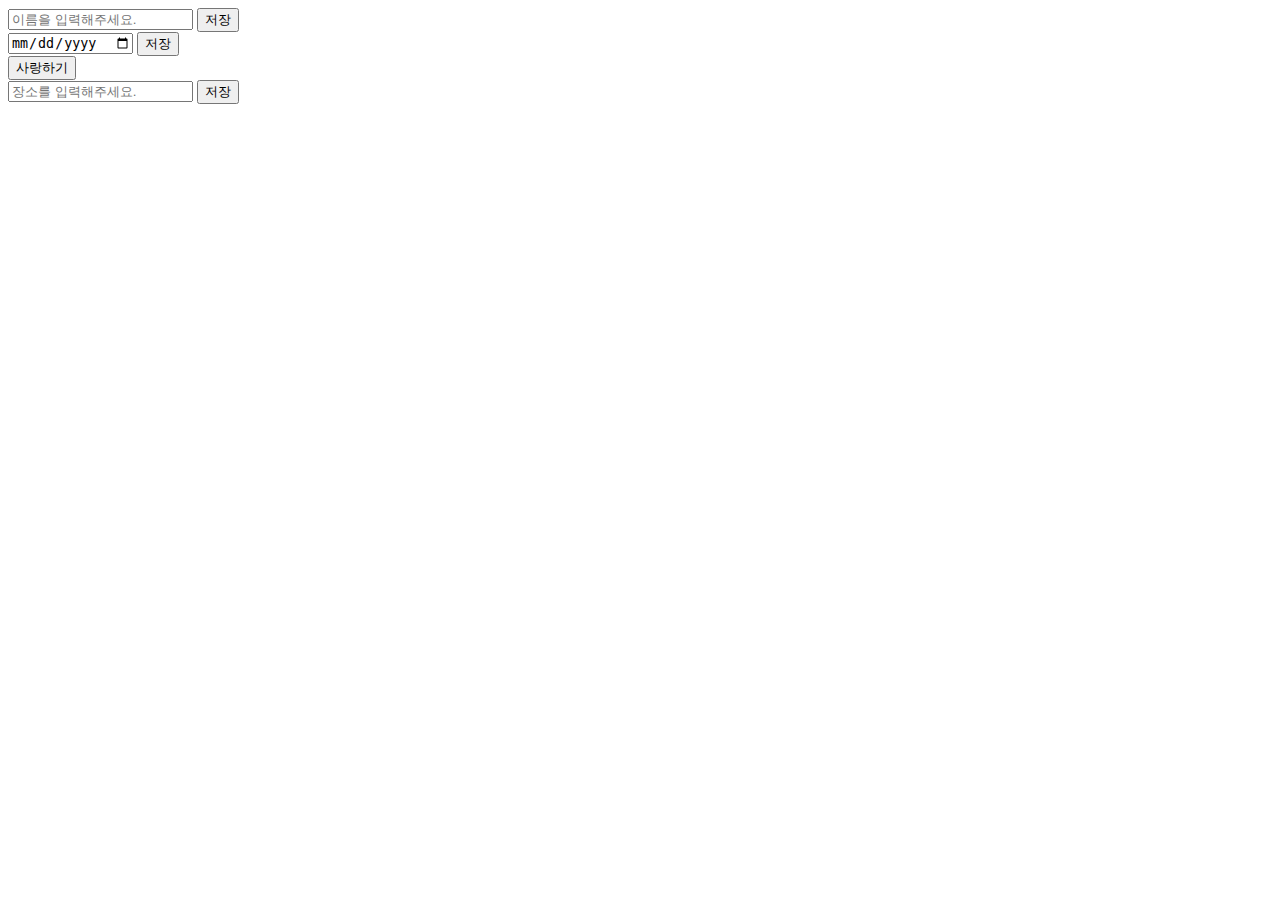
==== index.html @ c06537ef "Rename boyfriend.html to index.html" ====
<!DOCTYPE html>
<html lang="en">
<head>
    <meta charset="UTF-8">
    <meta http-equiv="X-UA-Compatible" content="IE=edge">
    <meta name="viewport" content="width=device-width, initial-scale=1.0">
    <title>My boyfriend is</title>
    <link rel="stylesheet" href="boyfriend.css">
</head>
<body>
    <form id="boyfriend-name" class="hidden">
        <input type="text" placeholder="이름을 입력해주세요." required/>
        <input type="submit" value="저장" />
    </form>
    <h1 id="hello" class="hidden"></h1>
    <form id="dday-input" class="hidden">
        <input type="date" />
        <input type="submit" value="저장">
    </form>
    <h1 id="dday-output" class="hidden"></h1>
    <input type="button" id="love" value="사랑하기">
    <h1 id="love-you" class="hidden"></h1>
    <form id="todo-form">
        <input type="text" placeholder="장소를 입력해주세요." required />
        <input type="submit" value="저장">
    </form>
    <ul id="todo-list"></ul>
    <script src="boyfriend.js"></script>
    <script src="todowith.js"></script>
    <script src="dday.js"></script>
    <script src="love.js"></script>
</body>
</html>
---- boyfriend.css ----
.hidden {
    display : none;
}
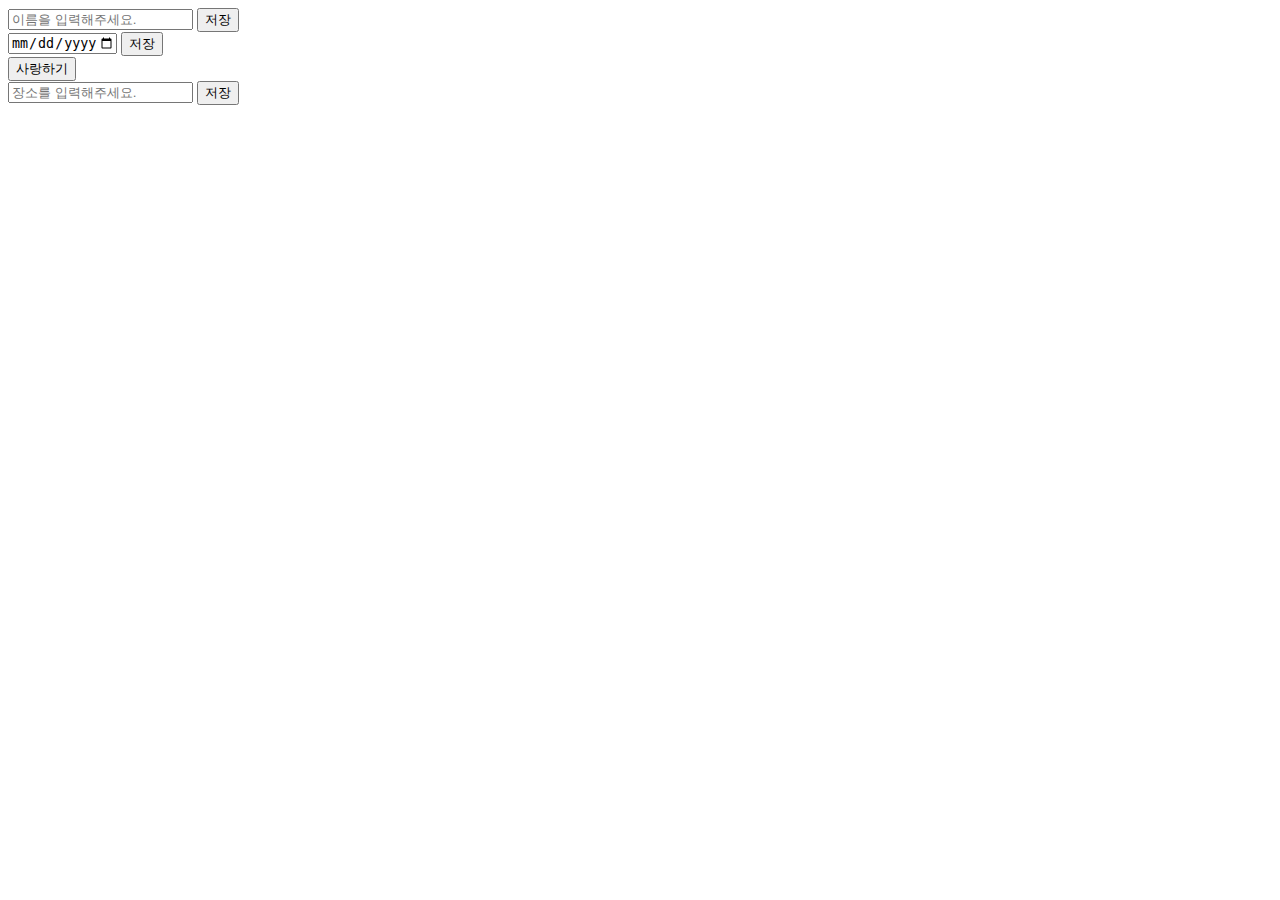
==== commit 4ac200e8: "Add files via upload" ====
--- a/index.html
+++ b/index.html
@@ -13,13 +13,13 @@
         <input type="submit" value="저장" />
     </form>
     <h1 id="hello" class="hidden"></h1>
-    <form id="dday-input" class="hidden">
-        <input type="date" />
+    <form id="dday-form" class="hidden">
+        <input type="date" id="dday-input" max = "" />
         <input type="submit" value="저장">
     </form>
     <h1 id="dday-output" class="hidden"></h1>
     <input type="button" id="love" value="사랑하기">
-    <h1 id="love-you" class="hidden"></h1>
+    <h3 id="love-you" class="hidden"></h3>
     <form id="todo-form">
         <input type="text" placeholder="장소를 입력해주세요." required />
         <input type="submit" value="저장">
@@ -30,4 +30,4 @@
     <script src="dday.js"></script>
     <script src="love.js"></script>
 </body>
-</html>
+</html>--- a/boyfriend.css
+++ b/boyfriend.css
@@ -1,3 +1,7 @@
 .hidden {
     display : none;
-}+}
+
+#love-you {
+    display : inline;
+}
